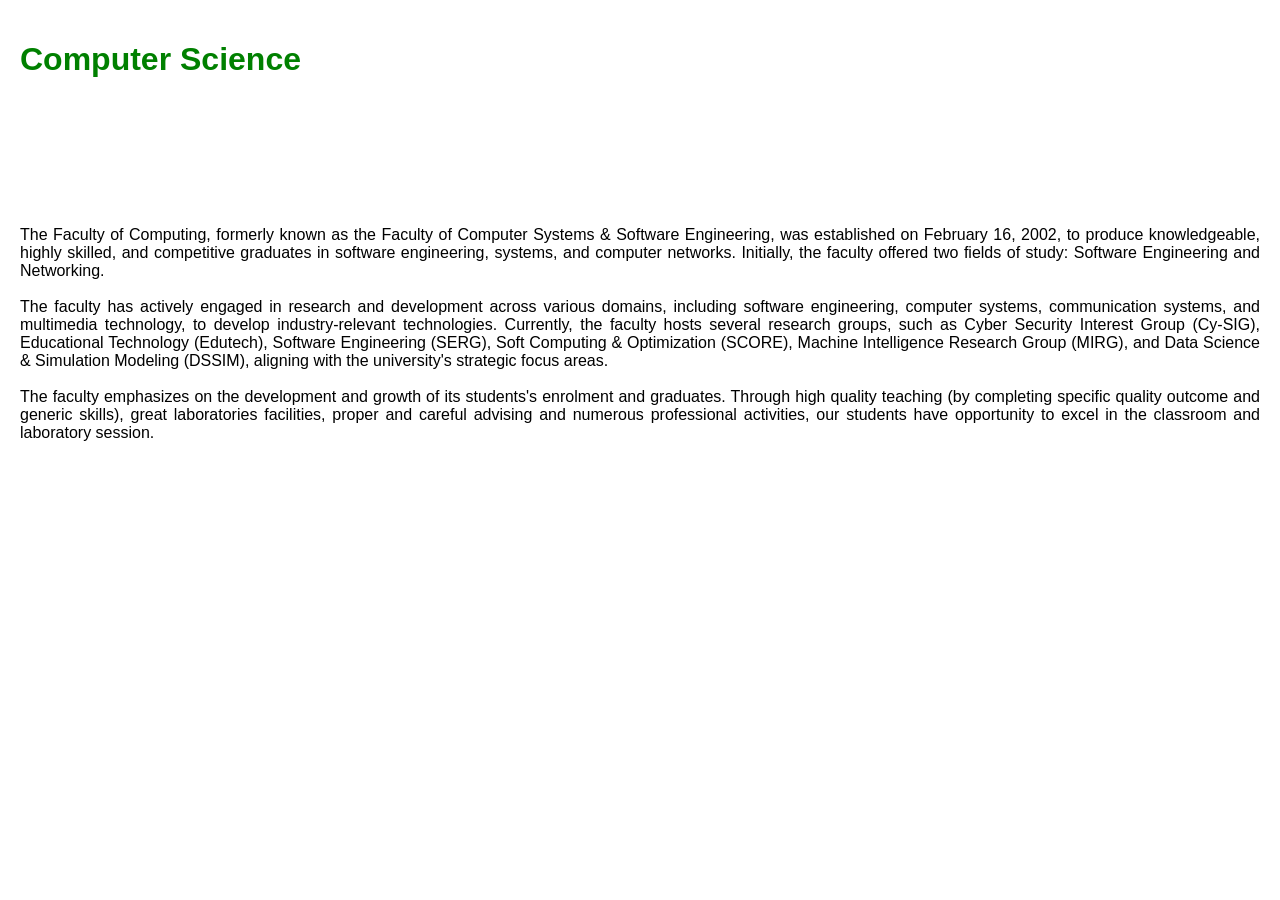
==== index.html @ 6790acf0 "Rename lab2bquest1.html to index.html" ====
<!DOCTYPE html>
<html>

<head>
    <meta charset="UTF-8">
    <meta name="description" content="Lab 2b Question 1">
    <meta name="keywords" content="HTML FK">
    <meta name="author" content="Nafisah">
    <title>Lab 2b Question 1</title>
	
<style>
    body {
        margin: 0;
        font-family: Arial, sans-serif;
    }

    header {
        background-image: url("img/bg-header.jpg");
        background-size: cover;
        background-position: center;
        height: 150px;
		padding: 20px;
    }

    h1 {
		text-align: left;
        color: green;
        font-family: Verdana, sans-serif;
		
		
    }

    p {
        padding: 20px;
        text-align: justify;
    }

    footer {
        background-image: url("img/bg-footer.jpg");
        background-size: cover;
        background-position: center;
        height: 100px;
    }
</style>

</head>

<body>

    <header>
        <h1>Computer Science</h1>
    </header>

    

 
        <p>The Faculty of Computing, formerly known as the Faculty of Computer Systems & Software Engineering, was established on February 16, 2002, to produce knowledgeable, highly skilled, and competitive graduates in software engineering, systems, and computer networks. Initially, the faculty offered two fields of study: Software Engineering and Networking.<br> <br>

The faculty has actively engaged in research and development across various domains, including software engineering, computer systems, communication systems, and multimedia technology, to develop industry-relevant technologies. Currently, the faculty hosts several research groups, such as Cyber Security Interest Group (Cy-SIG), Educational Technology (Edutech), Software Engineering (SERG), Soft Computing & Optimization (SCORE), Machine Intelligence Research Group (MIRG), and Data Science & Simulation Modeling (DSSIM), aligning with the university's strategic focus areas.<br> <br>
The faculty emphasizes on the development and growth of its students's enrolment and graduates. Through high quality teaching (by completing specific quality outcome and generic skills), great laboratories facilities, proper and careful advising and numerous professional activities, our students have opportunity to excel in the classroom and laboratory session.
        </p>

 <footer></footer>
</body>
</html>
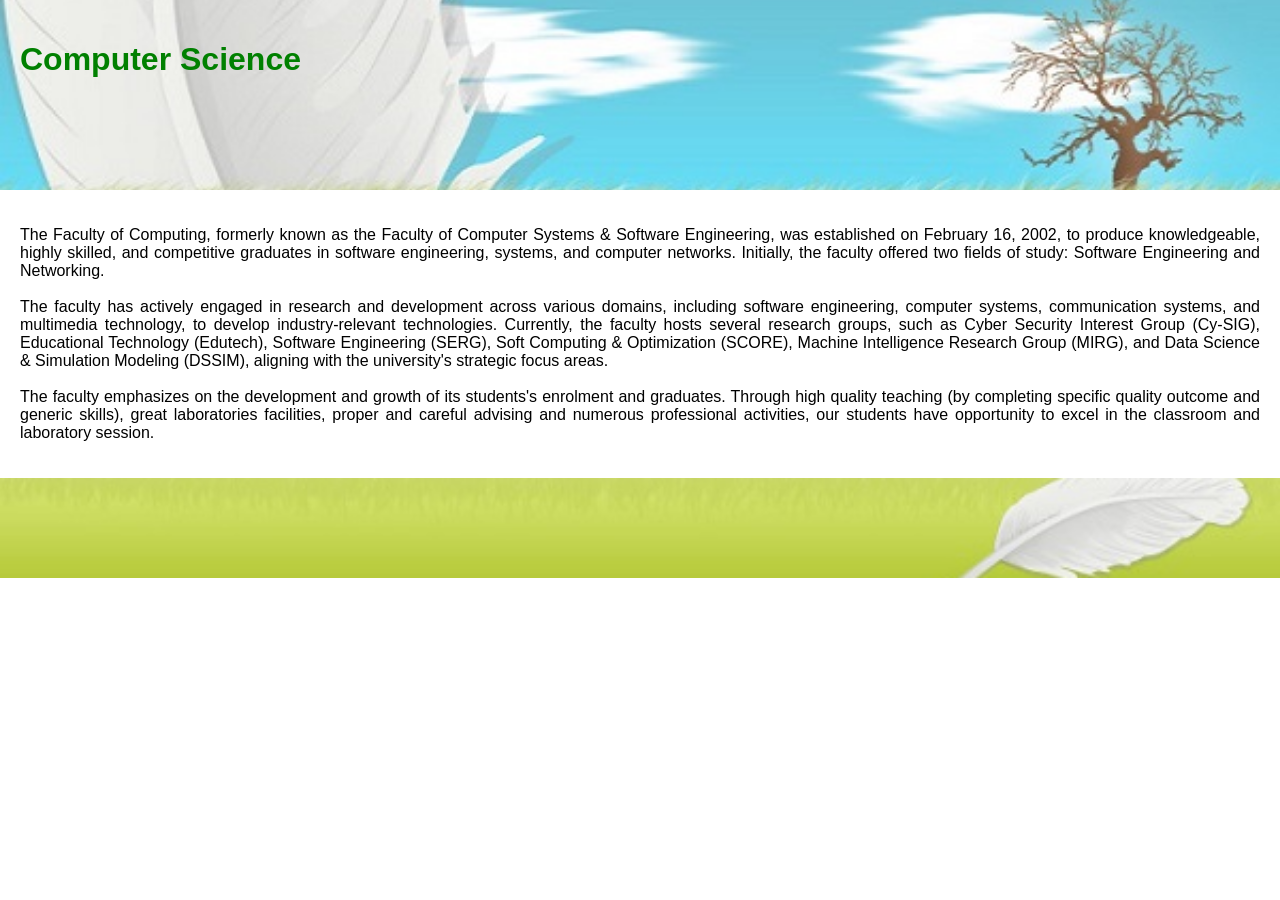
==== commit 4799dccf: "Update index.html" ====
--- a/index.html
+++ b/index.html
@@ -15,7 +15,7 @@
     }
 
     header {
-        background-image: url("img/bg-header.jpg");
+        background-image: url("bg-header.jpg");
         background-size: cover;
         background-position: center;
         height: 150px;
@@ -36,7 +36,7 @@
     }
 
     footer {
-        background-image: url("img/bg-footer.jpg");
+        background-image: url("bg-footer.jpg");
         background-size: cover;
         background-position: center;
         height: 100px;
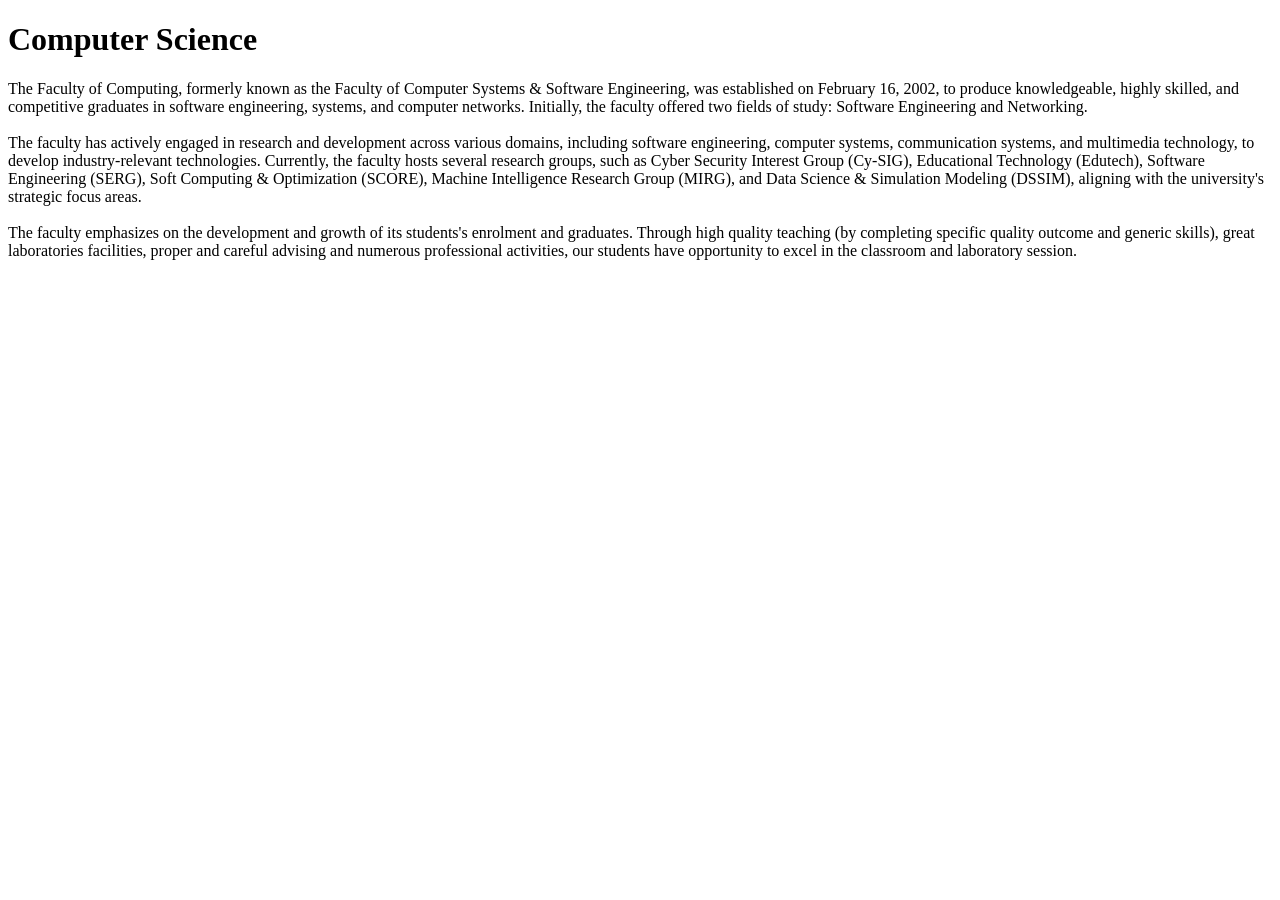
==== commit 922e5d3d: "Update index.html" ====
--- a/index.html
+++ b/index.html
@@ -8,40 +8,6 @@
     <meta name="author" content="Nafisah">
     <title>Lab 2b Question 1</title>
 	
-<style>
-    body {
-        margin: 0;
-        font-family: Arial, sans-serif;
-    }
-
-    header {
-        background-image: url("bg-header.jpg");
-        background-size: cover;
-        background-position: center;
-        height: 150px;
-		padding: 20px;
-    }
-
-    h1 {
-		text-align: left;
-        color: green;
-        font-family: Verdana, sans-serif;
-		
-		
-    }
-
-    p {
-        padding: 20px;
-        text-align: justify;
-    }
-
-    footer {
-        background-image: url("bg-footer.jpg");
-        background-size: cover;
-        background-position: center;
-        height: 100px;
-    }
-</style>
 
 </head>
 
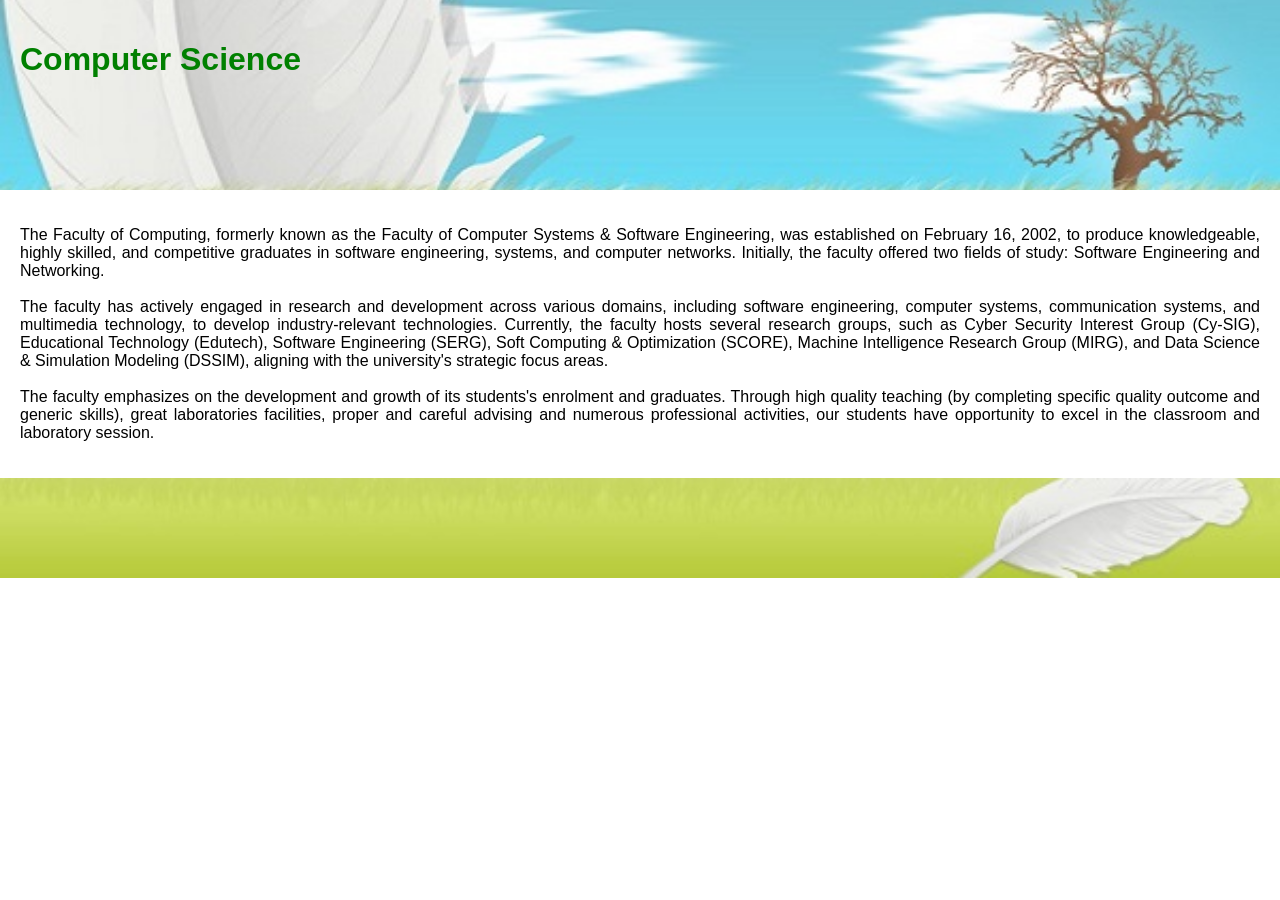
==== commit d5da1606: "Update index.html" ====
--- a/index.html
+++ b/index.html
@@ -8,7 +8,7 @@
     <meta name="author" content="Nafisah">
     <title>Lab 2b Question 1</title>
 	
-
+	<link rel="stylesheet" href="lab2bquest1.css">
 </head>
 
 <body>
--- a/lab2bquest1.css
+++ b/lab2bquest1.css
@@ -0,0 +1,33 @@
+
+    body {
+        margin: 0;
+        font-family: Arial, sans-serif;
+    }
+
+    header {
+        background-image: url("bg-header.jpg");
+        background-size: cover;
+        background-position: center;
+        height: 150px;
+		padding: 20px;
+    }
+
+    h1 {
+		text-align: left;
+        color: green;
+        font-family: Verdana, sans-serif;
+		
+		
+    }
+
+    p {
+        padding: 20px;
+        text-align: justify;
+    }
+
+    footer {
+        background-image: url("bg-footer.jpg");
+        background-size: cover;
+        background-position: center;
+        height: 100px;
+    }
